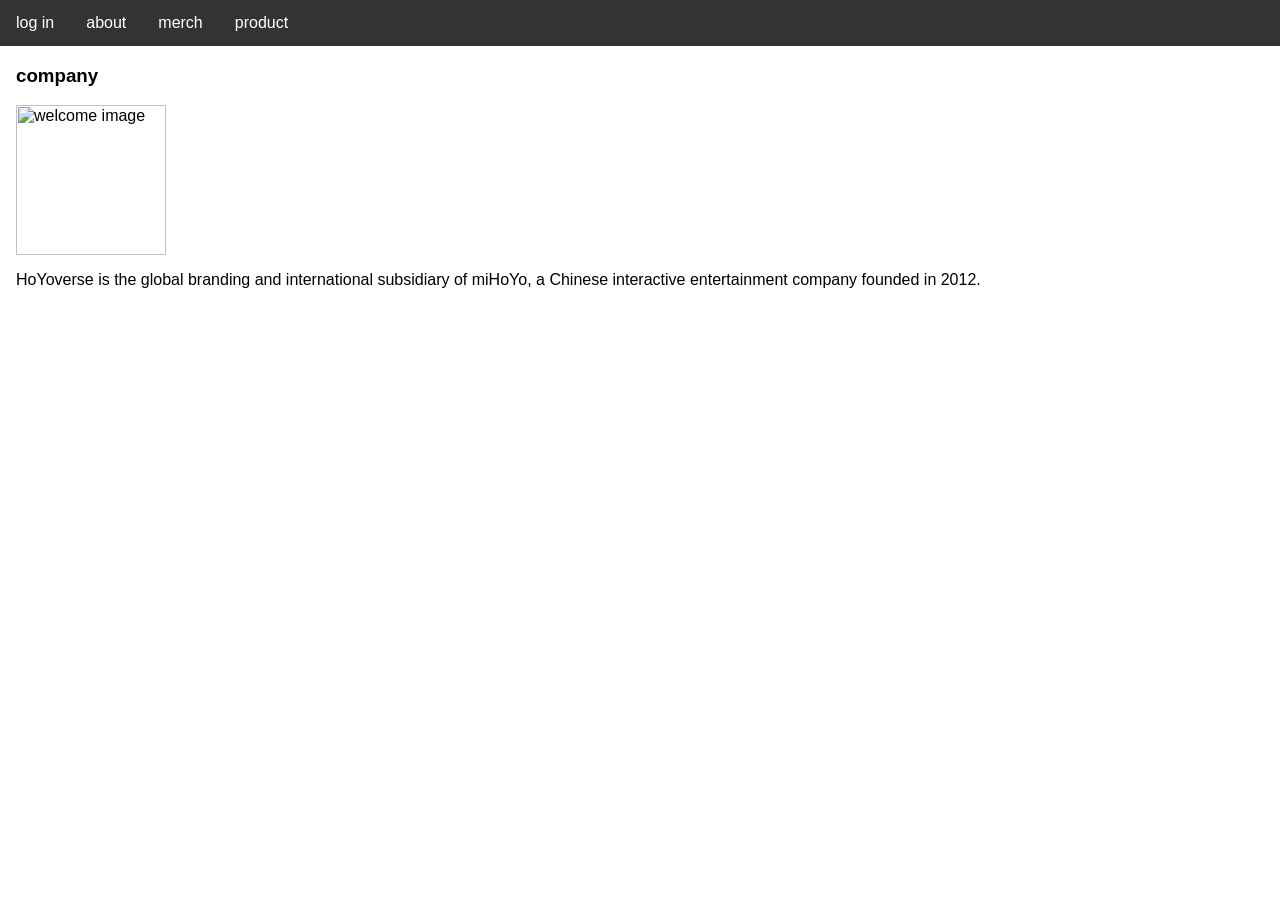
==== company.html @ 37928129 "Add files via upload" ====
<html>
<head>
	<title>company</title>
	<link rel="stylesheet" style="text/css" href="design.css">
</head>

<body>

<div class="navbar">
	<a href="pendaftaran.html">log in</a>
	<div class="subnav">
		<button class="subnavbtn">about<i class="fa fa-caret-down">
		</i></button>
		<div class="subnav-content">
			<a href="company.html">company</a>
			<a href="location.html">location</a>
		</div>
	</div>
	
	<div class="subnav">
		<button class="subnavbtn">merch<i class="fa fa-caret-down">
		</i></button>
		<div class="subnav-content">
			<a href="pins.html">pins</a>
			<a href="figure.html">figures</a>
		</div>
	</div>

	<div class="subnav">
		<button class="subnavbtn">product<i class="fa fa-caret-down">
		</i></button>
		<div class="subnav-content">
			<a href="games.html">games</a>
			<a href="new.html">upcoming</a>
		</div>
	</div>
</div>

<div style="padding:0 16px">
	<h3>company</h3>
	<img src="https://1000logos.net/wp-content/uploads/2023/02/HoYoverse-Logo.png" alt="welcome image" class="gambar">
	<p>HoYoverse is the global branding and international subsidiary of miHoYo, a Chinese interactive entertainment company founded in 2012. </p>
</div>

</body>
</html>
---- design.css ----
body{
	font-family:arial, sans-serif;
	margin: 2px;
	background-color:#;
}
img{
	display: block;
	width: 150px;
	lenght: 150px;
}
.container{
	max-width:400px;
	background-color:#75b2fa;
	padding:20px;
	border-radius:8px;
	box-shadow:0 0 10px rgba(0,0,0.1);
	margin:auto;
	text-align:center;
}

h1{
	font-size:18px;
	margin:0 0 12px 0;
	text-align:left;
}

label{
	display:block;
	font-size: 15px;
	text-align: left;
	margin-bottom: 8px;
}

.container-radio{
	display: block;
	position: relative;
	padding-left: 25px;
	margin-bottom: 10px;
	cursor: pointer;
	font-size: 15px;
	text-align: left;
}

.container-checkbox{
	display: block;
	position: relative;
	padding-left: 25px;
	margin-bottom: 10px;
	cursor: pointer;
	font-size: 15px;
	text-align: left;
}

.container-radio input, .container-checkbox input{
	position: absolute;
	opacity: 0;
	cursor: pointer;
}

.checkmark{
	position: absolute;
	top: 0;
	left: 0;
	height: 18px;
	width: 18px;
	background-color: #eee;
}

.container-radio .checkmark{
	border-radius: 50%;
}

.container-checkbox .checkmark{
	border-radius: 4px;
}

.container-radio:hover input ~ .checkmark, .container-checkbox:hover input ~ .checkmark{
	background-color: #ccc;
}

.container-radio input:checked ~ .checkmark{
	background-color: #2196F3;
}

.container-checkbox input:checked ~ .checkmark{
	background-color: #2196F3;
}

.checkmark:after{
	content: "";
	position: absolute;
	display: none;
}

.container-radio input:checked ~ .checkmark:after{
	display: block;
}

.container-checkbox input:checked ~ .checkmark:after{
	display: block;
}

.container-radio .checkmark:after{
	top: 5px;
	left: 5px;
	width: 8px;
	height: 8px;
	border-radius: 50%;
	background: white;
}

.container-checkbox .checkmark:after{
	top: 5px;
	left: 5px;
	width: 8px;
	height: 8px;
	background: white;
}

.button-group{
	display: flex;
	gap: 10px;
	margin: 20px 0;
}

button{
	flex: 1;
	padding: 10px;
	background-color: #2196F3;
	color: white;
	border: none;
	border-radius: 4px;
	cursor: pointer;
	font-size: 14px;
}

button:hover{
	background-color: #0b7dda;
}

#clearBtn{
	background-color: #f44336;
}

#clearBtn:hover{
	background-color: #da190b;
}

.result{
	background-color: white;
	padding: 15px;
	border-radius: 4px;
	margin-top: 15px;
	text-align: left;
	min-height: 80px;
	white-space: pre-line;
}




body {
	font-family: Arial, Helvetica, sans-serif;
	background-color: #ffffff;
	margin:0;
}

.navbar{
	overflow:hidden;
	background-color:#333;
}

.navbar a{
	float:left;
	font-size:16px;
	color:white;
	text-align:center;
	padding:14px 16px;
	text-decoration:none;
}

.subnav{
	float:left;
	overflow:hidden;
}

.subnav .subnavbtn{
	font-size: 16px;
	border:none;
	outline:none;
	color:white;
	padding:14px 16px;
	background-color: inherit;
	font-family:inherit;
	margin:0;
}

.navbar a:hover, .subnav:hover .subnavbtn{
	background-color:#75b2fa;
}

.subnav-content{
	display:none;
	position:absolute;
	left:0;
	background-color:#75b2fa;
	width:100%;
	z-index:1;
}

.subnav-content a {
	float: left;
	color:white;
	text-decoration:none;
}

.subnav-content a:hover {
	background-color:#eee;
	color:black;
}

.subnav:hover .subnav-content{
	display:block;
}
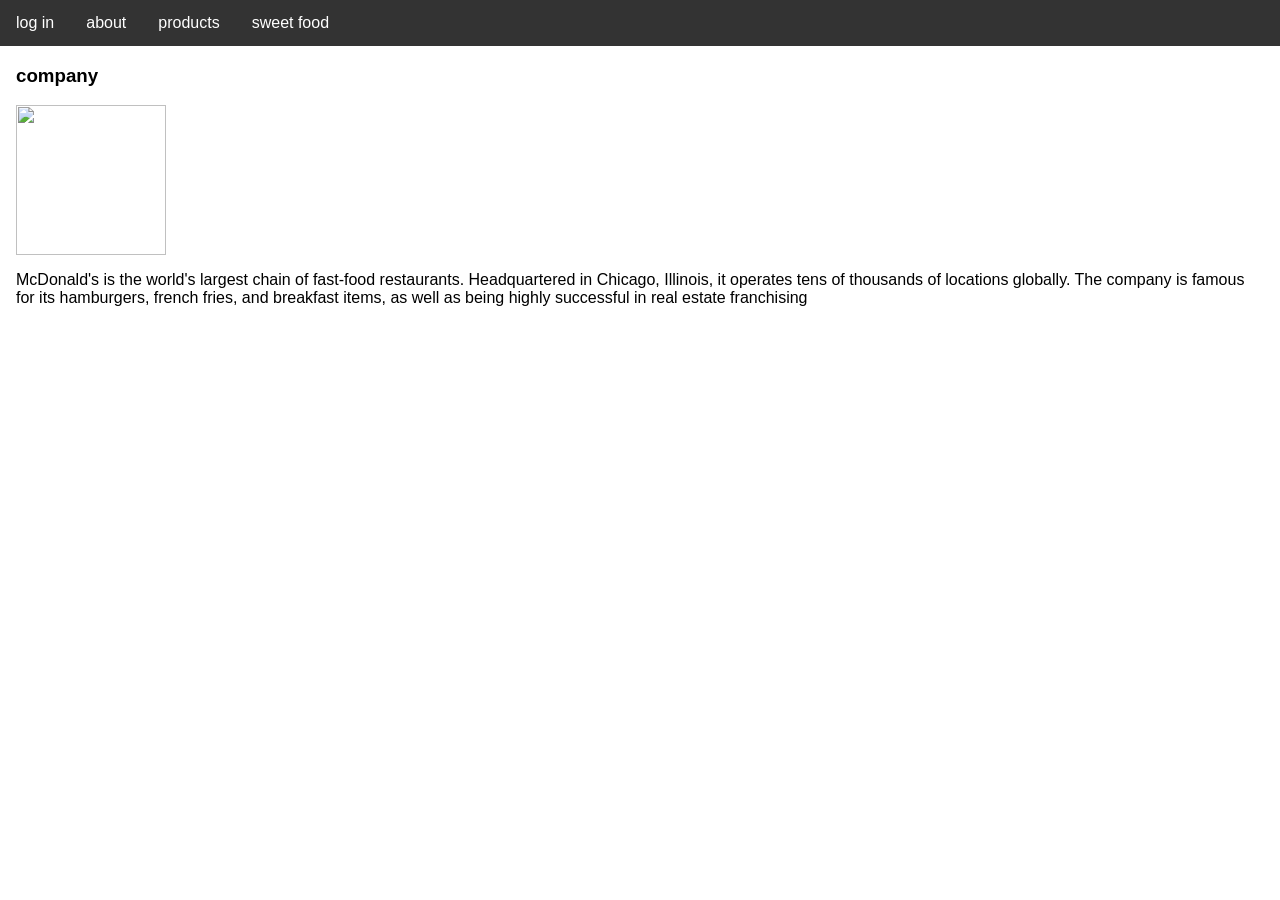
==== commit 453babe9: "Update company.html" ====
--- a/company.html
+++ b/company.html
@@ -7,7 +7,7 @@
 <body>
 
 <div class="navbar">
-	<a href="pendaftaran.html">log in</a>
+	<a href="index.html">log in</a>
 	<div class="subnav">
 		<button class="subnavbtn">about<i class="fa fa-caret-down">
 		</i></button>
@@ -18,29 +18,29 @@
 	</div>
 	
 	<div class="subnav">
-		<button class="subnavbtn">merch<i class="fa fa-caret-down">
+		<button class="subnavbtn">products<i class="fa fa-caret-down">
 		</i></button>
 		<div class="subnav-content">
-			<a href="pins.html">pins</a>
-			<a href="figure.html">figures</a>
+			<a href="pins.html">drink</a>
+			<a href="figure.html">burger</a>
 		</div>
 	</div>
 
 	<div class="subnav">
-		<button class="subnavbtn">product<i class="fa fa-caret-down">
+		<button class="subnavbtn">sweet food<i class="fa fa-caret-down">
 		</i></button>
 		<div class="subnav-content">
-			<a href="games.html">games</a>
-			<a href="new.html">upcoming</a>
+			<a href="games.html">ice cream</a>
+			<a href="new.html">pie</a>
 		</div>
 	</div>
 </div>
 
 <div style="padding:0 16px">
 	<h3>company</h3>
-	<img src="https://1000logos.net/wp-content/uploads/2023/02/HoYoverse-Logo.png" alt="welcome image" class="gambar">
-	<p>HoYoverse is the global branding and international subsidiary of miHoYo, a Chinese interactive entertainment company founded in 2012. </p>
+	<img src="https://upload.wikimedia.org/wikipedia/commons/thumb/3/36/McDonald%27s_Golden_Arches.svg/1280px-McDonald%27s_Golden_Arches.svg.png" class="gambar">
+	<p>McDonald's is the world's largest chain of fast-food restaurants. Headquartered in Chicago, Illinois, it operates tens of thousands of locations globally. The company is famous for its hamburgers, french fries, and breakfast items, as well as being highly successful in real estate franchising </p>
 </div>
 
 </body>
-</html>+</html>
